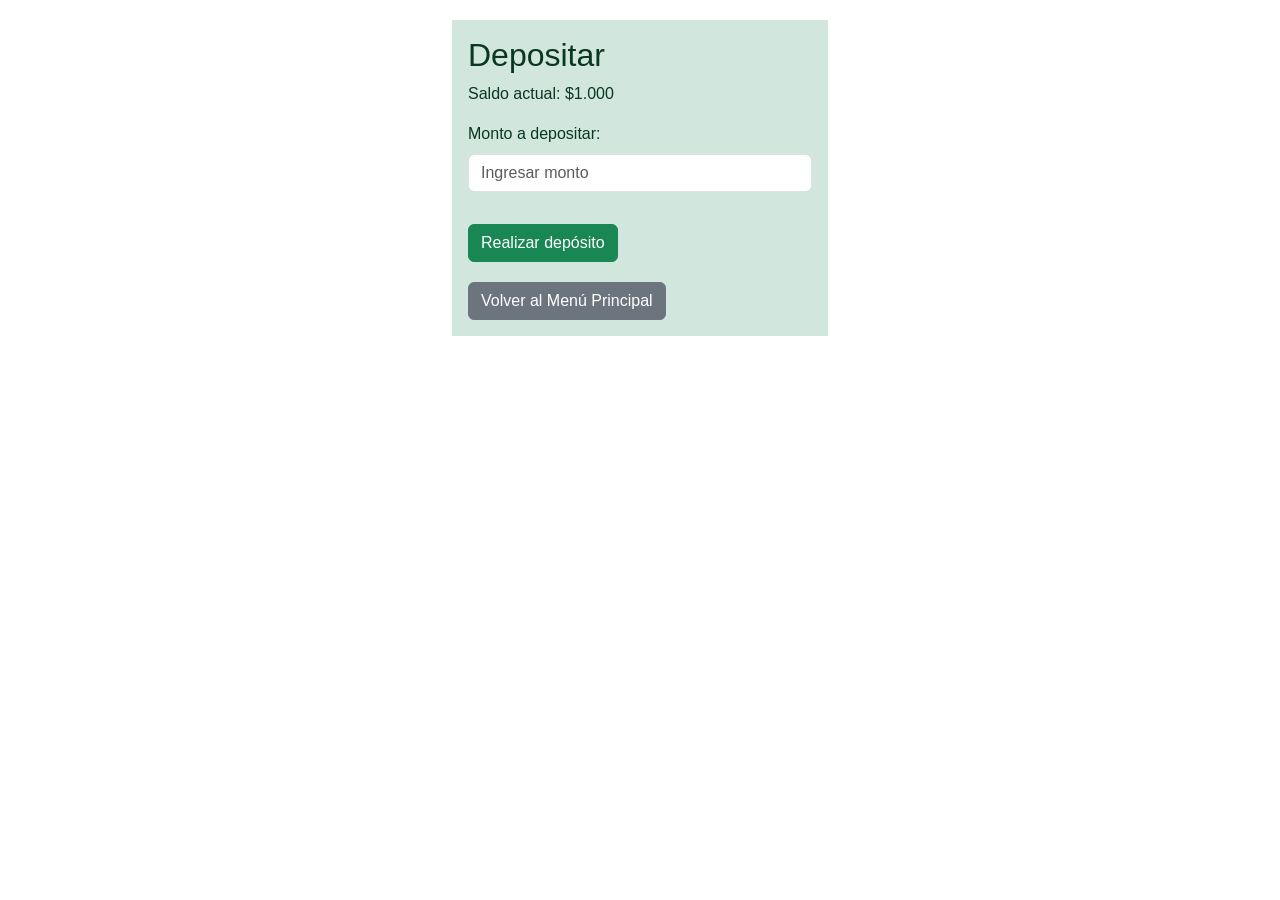
==== deposit.html @ d6c17977 "proyecto wallet" ====
<!DOCTYPE html>
<html lang="es">
<head>
    <meta charset="UTF-8">
    <meta name="viewport" content="width=device-width, initial-scale=1.0">
    <title>Depositar</title>
     <!--CDN bootstrap-->
    <link href="https://cdn.jsdelivr.net/npm/bootstrap@5.3.8/dist/css/bootstrap.min.css" rel="stylesheet" integrity="sha384-sRIl4kxILFvY47J16cr9ZwB07vP4J8+LH7qKQnuqkuIAvNWLzeN8tE5YBujZqJLB" crossorigin="anonymous">
    <link rel="stylesheet" href="assets/css/style.css">
</head>
<body>
 

    <div class="container">
         <div class="p-3 mb-2 bg-success-subtle text-success-emphasis">
            <!--Encabezado-->
        <h2>Depositar</h2>


        <!--Formulario-->
        <form id="formDeposit">
            <div class="form-group">
                <p>Saldo actual: $<span id="saldoActual">600000</span></p>
                <label for="depositAmount">Monto a depositar:</label>
                <input type="number" class="form-control mt-2" id="Monto" placeholder="Ingresar monto">    
            </div>
            <p id="mensajeDeposito" class="muted" ></p>
            <button type="submit" class="btn btn-success mt-3" id="btnDepositar" >Realizar depósito</button>            
        </form>

<div id="alert-container" class="mt-3"></div>
<div id="leyendaDeposito" class="mt-2"></div>


        <!--boton-->
        <a href="menu.html" class="btn btn-secondary mt-1">Volver al Menú Principal</a>
    </div>


  <!-- jQuery CDN (recomendado) -->
  <script src="https://code.jquery.com/jquery-3.7.1.min.js"></script>
  <!-- Popper (Bootstrap 4 lo necesita para algunos componentes) -->
  <script src="https://cdn.jsdelivr.net/npm/popper.js@1.16.1/dist/umd/popper.min.js"></script>

  <!-- Bootstrap 4 JS -->
  <script src="https://stackpath.bootstrapcdn.com/bootstrap/4.5.2/js/bootstrap.min.js"></script>




 <script src="https://cdn.jsdelivr.net/npm/bootstrap@5.3.8/dist/js/bootstrap.bundle.min.js" integrity="sha384-FKyoEForCGlyvwx9Hj09JcYn3nv7wiPVlz7YYwJrWVcXK/BmnVDxM+D2scQbITxI" crossorigin="anonymous"></script>  
  <!-- Tu JavaScript -->
  <script src="assets/js/appdeposit.js"></script>


   
</body>
</html>
---- assets/css/style.css ----
/* Estilo General*/

 body {
      padding: 20px;
      font-family: Arial, Helvetica, sans-serif;
     
      
    }

    .container {
      max-width: 400px;
      margin: 0 auto;
    }

    h2{
        font-family: 'Lucida Sans', 'Lucida Sans Regular', 'Lucida Grande', 'Lucida Sans Unicode', Geneva, Verdana, sans-serif;
    }

   ul {
    font-family: 'Lucida Sans', 'Lucida Sans Regular', 'Lucida Grande', 'Lucida Sans Unicode', Geneva, Verdana, sans-serif;
  

   
   }

  #alert-container {
  margin-top: 30px; /* ajusta según necesites */
}



#listaContactos span {
  font-family: Arial, Helvetica, sans-serif;
  font-size: 16px;
  font-weight: normal;
  color: #000000c8; /* azul tipo Bootstrap */
}





.card {
  word-break: break-word;
}

.card-title {
  font-size: 0.87rem;
  line-height: 1.2;
}

.card p {
  font-size: 0.60rem;
}
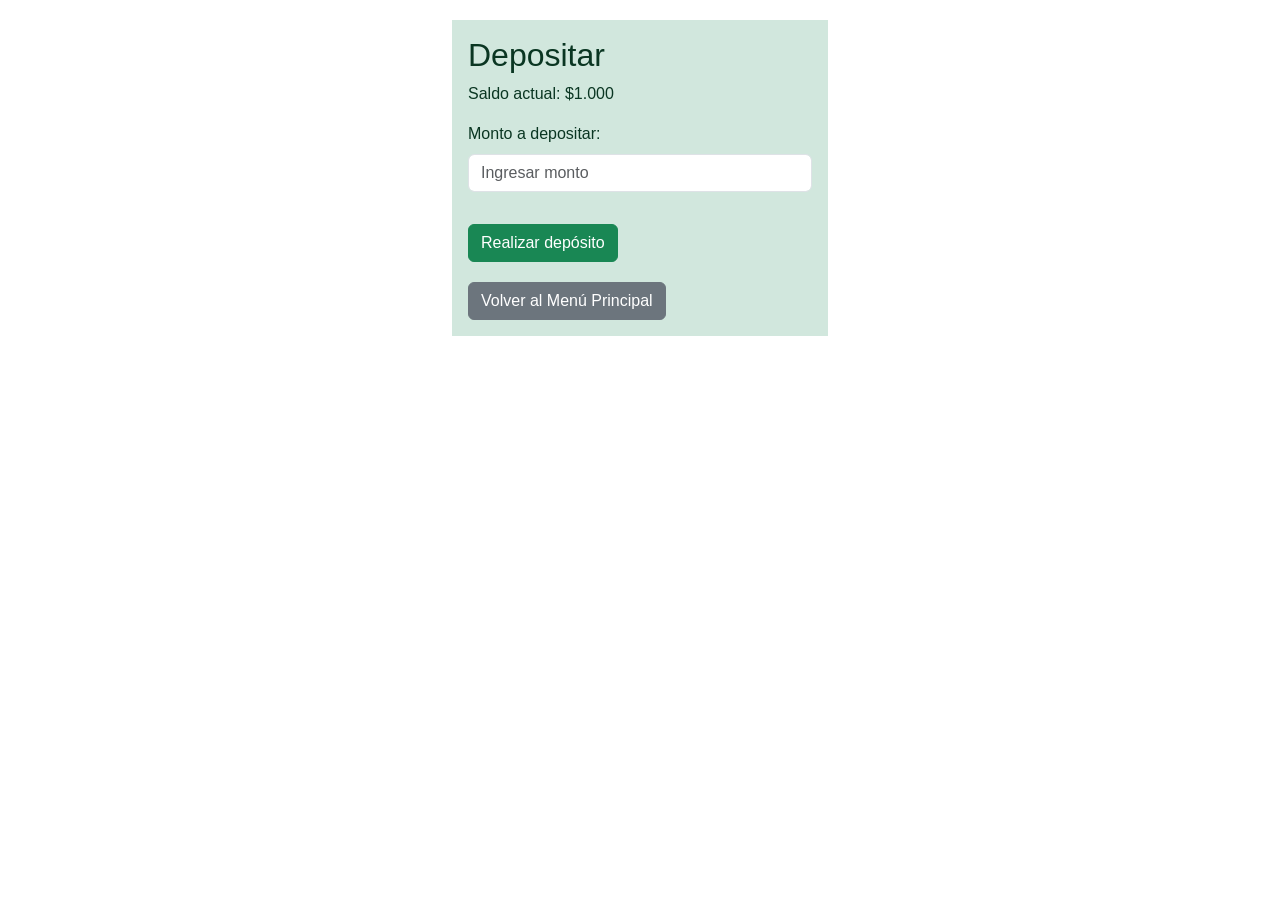
==== commit 5eaf07ef: "Depósitos y saldo" ====
--- a/deposit.html
+++ b/deposit.html
@@ -14,7 +14,7 @@
     <div class="container">
          <div class="p-3 mb-2 bg-success-subtle text-success-emphasis">
             <!--Encabezado-->
-        <h2>Depositar</h2>
+        <h2>Depositar</h2> 
 
 
         <!--Formulario-->
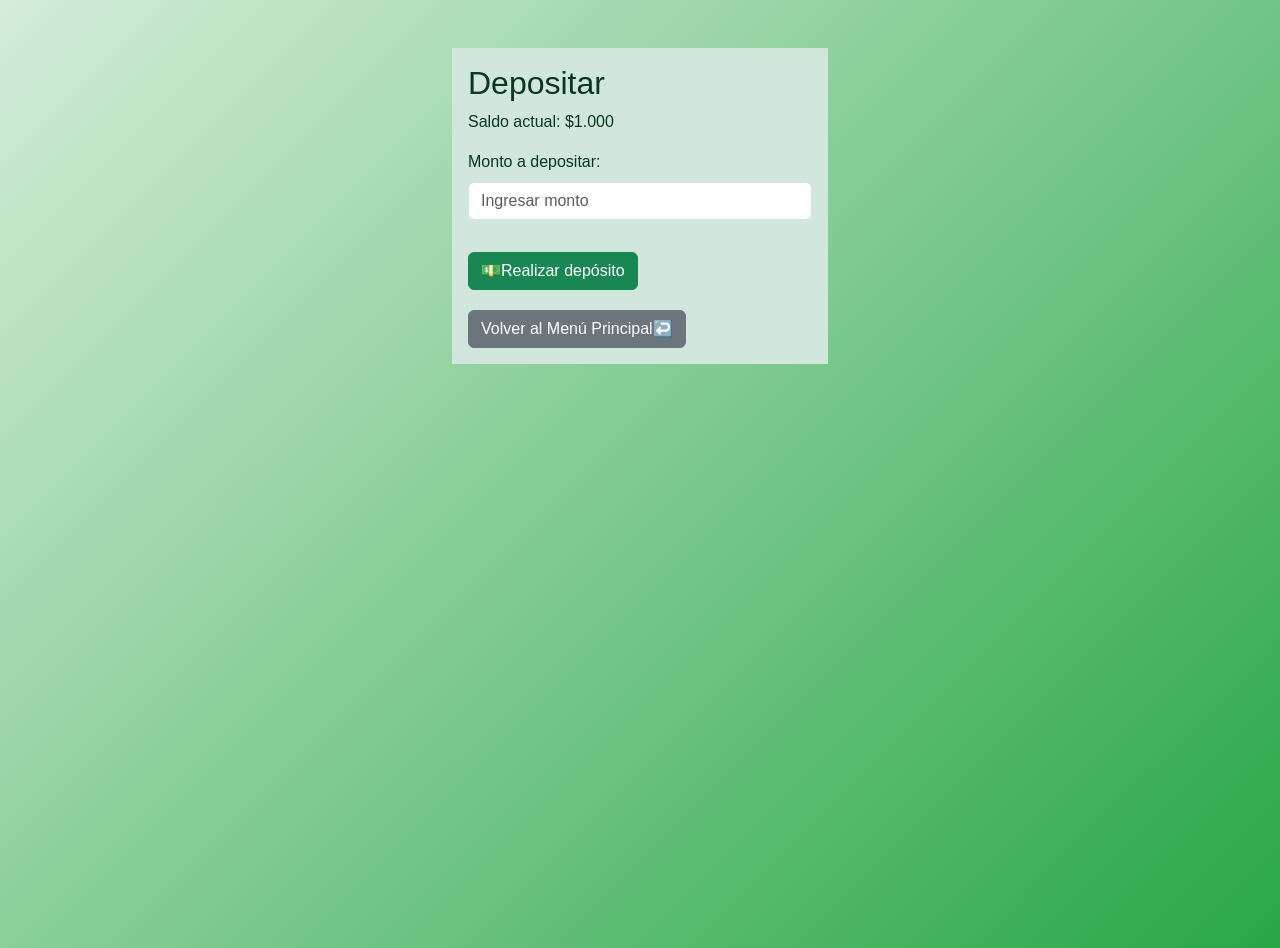
==== commit b1629b36: "Codigo estable" ====
--- a/deposit.html
+++ b/deposit.html
@@ -12,7 +12,7 @@
  
 
     <div class="container">
-         <div class="p-3 mb-2 bg-success-subtle text-success-emphasis">
+         <div class="p-3 mt-5 bg-success-subtle text-success-emphasis">
             <!--Encabezado-->
         <h2>Depositar</h2> 
 
@@ -25,7 +25,7 @@
                 <input type="number" class="form-control mt-2" id="Monto" placeholder="Ingresar monto">    
             </div>
             <p id="mensajeDeposito" class="muted" ></p>
-            <button type="submit" class="btn btn-success mt-3" id="btnDepositar" >Realizar depósito</button>            
+            <button type="submit" class="btn btn-success mt-3" id="btnDepositar" >💵Realizar depósito</button>            
         </form>
 
 <div id="alert-container" class="mt-3"></div>
@@ -33,7 +33,7 @@
 
 
         <!--boton-->
-        <a href="menu.html" class="btn btn-secondary mt-1">Volver al Menú Principal</a>
+        <a href="menu.html" class="btn btn-secondary mt-1">Volver al Menú Principal↩️</a>
     </div>
 
 
@@ -52,7 +52,5 @@
   <!-- Tu JavaScript -->
   <script src="assets/js/appdeposit.js"></script>
 
-
-   
 </body>
 </html>
--- a/assets/css/style.css
+++ b/assets/css/style.css
@@ -1,54 +1,86 @@
-/* Estilo General*/
+/* ------------------------------ */
+/* Estilo General sin alterar nada que ya tenías */
+/* ------------------------------ */
 
- body {
-      padding: 20px;
-      font-family: Arial, Helvetica, sans-serif;
-     
-      
-    }
-
-    .container {
-      max-width: 400px;
-      margin: 0 auto;
-    }
-
-    h2{
-        font-family: 'Lucida Sans', 'Lucida Sans Regular', 'Lucida Grande', 'Lucida Sans Unicode', Geneva, Verdana, sans-serif;
-    }
-
-   ul {
-    font-family: 'Lucida Sans', 'Lucida Sans Regular', 'Lucida Grande', 'Lucida Sans Unicode', Geneva, Verdana, sans-serif;
-  
-
-   
-   }
-
-  #alert-container {
-  margin-top: 30px; /* ajusta según necesites */
+body {
+    background: linear-gradient(135deg, #d4edda, #28a745); /* Degradado verde */
+    min-height: 100vh;
+    margin: 0;
+    font-family: Arial, Helvetica, sans-serif;
 }
 
+/* Contenedor centrado solo para contenido principal */
+.main-container {
+    display: flex;
+    justify-content: center;
+    align-items: center;
+    text-align: center;
+    min-height: calc(100vh - 56px); /* Resta altura del navbar de Bootstrap */
+    padding: 20px;
+}
 
+/* Mantener tu container interno como antes */
+.container {
+    max-width: 400px;
+    margin: 0 auto;
+}
+
+/* Encabezados */
+h2 {
+    font-family: 'Lucida Sans', 'Lucida Sans Regular', 'Lucida Grande', 'Lucida Sans Unicode', Geneva, Verdana, sans-serif;
+}
+
+/* Listas de contactos */
+ul {
+    font-family: 'Lucida Sans', 'Lucida Sans Regular', 'Lucida Grande', 'Lucida Sans Unicode', Geneva, Verdana, sans-serif;
+}
+
+#alert-container {
+    margin-top: 30px; /* Ajusta según necesites */
+}
 
 #listaContactos span {
-  font-family: Arial, Helvetica, sans-serif;
-  font-size: 16px;
-  font-weight: normal;
-  color: #000000c8; /* azul tipo Bootstrap */
+    font-family: Arial, Helvetica, sans-serif;
+    font-size: 16px;
+    font-weight: normal;
+    color: #000000c8; /* color de texto */
 }
 
-
-
-
-
+/* Tarjetas */
 .card {
-  word-break: break-word;
+    word-break: break-word;
 }
 
 .card-title {
-  font-size: 0.87rem;
-  line-height: 1.2;
+    font-size: 0.87rem;
+    line-height: 1.2;
 }
 
 .card p {
-  font-size: 0.60rem;
+    font-size: 0.60rem;
 }
+
+#listaContactos .list-group-item {
+    font-family: 'Verdana', sans-serif;
+    font-size: 14px;
+}
+
+/* Tarjetas de movimientos */
+.movimiento-card {
+    margin-bottom: 15px;
+    border-left: 5px solid #198754; 
+}
+
+.movimiento-fecha {
+    font-size: 0.8rem;
+    color: gray;
+}
+
+.movimiento-monto {
+    font-weight: bold;
+}
+
+/* Ajuste de select y contenedor */
+.filtro-container {
+    margin-bottom: 20px;
+}
